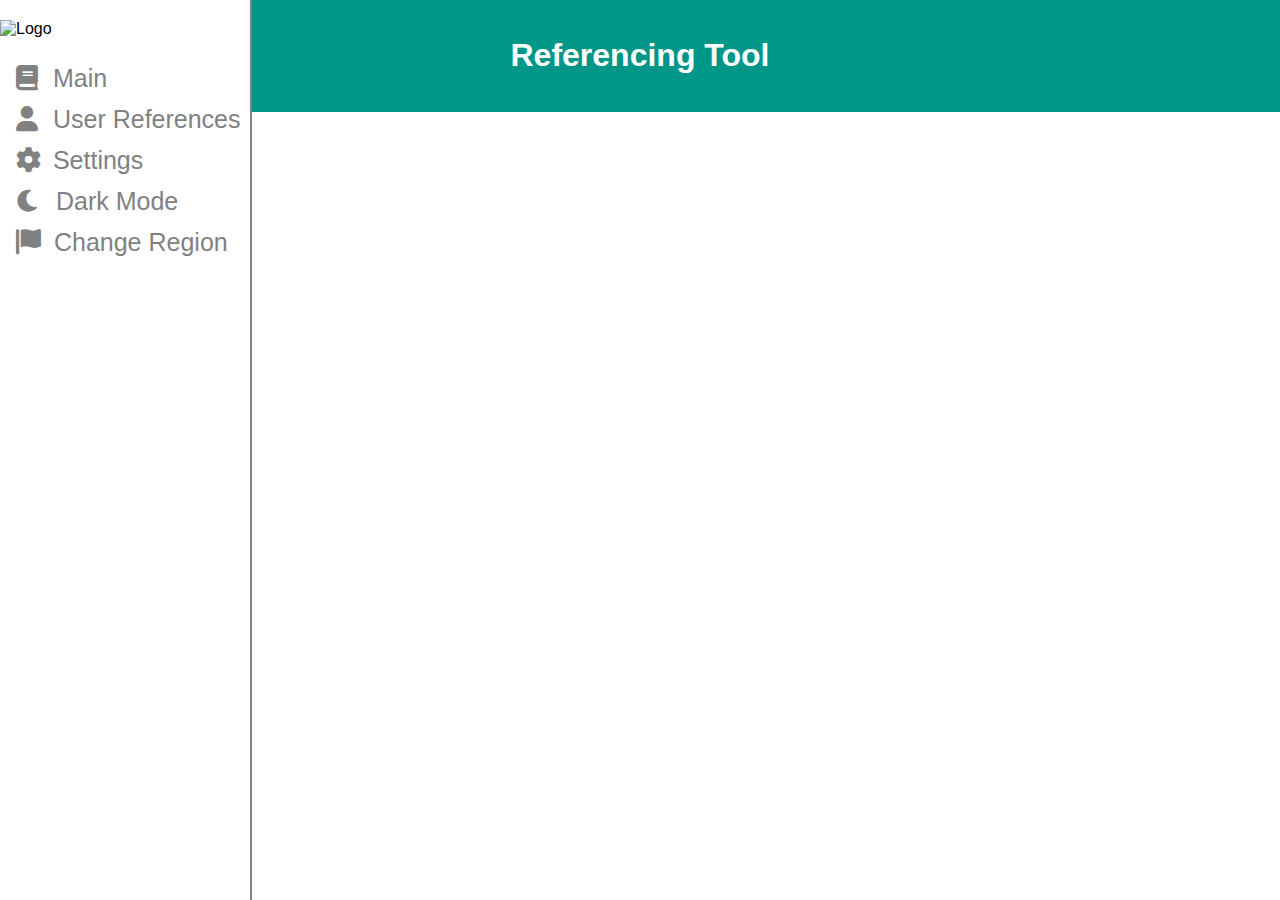
==== index.html @ 9a687fc9 "Fix logo" ====
<!DOCTYPE html>
<html lang="en">
<head>
    <meta charset="UTF-8">
    <meta name="viewport" content="width=device-width, initial-scale=1.0">
    <title>Referencing Tool</title>
    <link rel="stylesheet" href="styles.css">
    <link rel="stylesheet" href="https://cdnjs.cloudflare.com/ajax/libs/font-awesome/6.0.0-beta3/css/all.min.css">
</head>
<body>
    <header id="header">
        <h1>Referencing Tool</h1>
    </header>

    <div id="sidebar">
<img src="Images/logo.PNG" alt="Logo" id="sidebar-logo">
        <div class="sidebar-link" onclick="showMainCategory('main')">
           <i class="fas fa-book"></i> Main
        </div>
        <div class="sidebar-link" onclick="showMainCategory('creator')">
           <i class="fas fa-user"></i> User References
        </div>
    <div class="sidebar-link settings-dropdown-toggle" onclick="toggleSettingsDropdown()">
        <i class="fas fa-cog"></i> Settings
    </div>
    <div id="settings-dropdown" class="settings-dropdown-content" style="display: none;">
        <button onclick="openColorPicker()">Change Header Color</button>
	<button id="changeTextColorButton">Change Text Color</button>
<button id="font-size-changer-btn" onclick="toggleFontSizeDropdown()">Change Font Size</button>
    <!-- Font Size Dropdown (initially hidden) -->
    <select id="fontSizeSelector" onchange="changeFontSize(this.value)" style="display: none;">
        <option value="12px">Small</option>
        <option value="16px" selected>Normal</option>
        <option value="20px">Large</option>
        <option value="24px">Extra Large</option>
    </select>
    </div>
        <div id="dark-mode-toggle" class="sidebar-link">
           <i class="fas fa-moon"></i>
           <i class="fas fa-sun" style="display: none;"></i> <!-- Sun icon for light mode, hidden by default -->
           <span id="dark-mode-text">Dark Mode</span>
        </div>
        <div class="sidebar-link" onclick="showMainCategory('region')">
           <i class="fas fa-flag"></i> Change Region
        </div>
    </div>


    <div class="main-content">
        <div id="main-content" class="tabcontent">
<div class="tabs">
<button class="subtablinks" onclick="toggleSubTabContent('favorites')">Bookmarked References</button>
<button class="subtablinks" onclick="toggleSubTabContent('accessibility')">Accessibility</button>
<button class="subtablinks" onclick="toggleSubTabContent('usability')">Usability</button>

</div>
        </div>
        <div id="creator-content" class="tabcontent">
            <div class="tabs">
                <button class="tablinks" onclick="generateNewCategory()">Generate New Reference Category</button>
                <button class="tablinks" onclick="toggleReferenceDisplay('generateReference')">Generate New Reference</button>
            </div>
        </div>
        <div id="settings-content" class="tabcontent">
<button id="changeHeaderColorButton">Change Color of Header</button>
<input type="color" id="headerColorPicker" title="Choose header color" style="display:none;">

        </div>
    </div>

    <div id="generateReference">
       <input type="text" id="newButtonName" placeholder="Reference Name">
       <textarea id="newButtonContent" placeholder="Reference Content"></textarea>
       <input type="text" id="newButtonURL" placeholder="URL">
       <select id="subcategorySelect">
          
       </select>
        <button onclick="addButtonToSubcategory()">Add Reference to Sub-category</button>
        <div id="output"></div>
    </div>
    <div id="favorites" class="tabcontent subtabcontent" style="display: none;">
        
    </div>
    <div id="accessibility" class="tabcontent subtabcontent" style="display: none;">
	<div class="subtabs">
            <button class="subtablinks" onclick="toggleSubTab('ada')">Americans with Disabilities Act (ADA)</button>
        </div>
                        <div id="ada" class="tabcontent subtabcontent" style="display: none;">
                <h2>Americans with Disabilities Act (ADA)</h2>
<ol>
    <li><strong>Title I: Employment</strong> – Prohibits discrimination in employment and requires reasonable accommodations for employees with disabilities.</li>
    <li><strong>Title II: Public Entities and Transportation</strong> – Requires public services and transportation to be accessible to individuals with disabilities.</li>
    <li><strong>Title III: Public Accommodations and Services Operated by Private Entities</strong> – Mandates accessibility and non-discrimination in all new constructions and modifications of facilities and requires existing facilities to remove barriers where readily achievable.</li>
    <li><strong>Title IV: Telecommunications</strong> – Ensures telephone and television access for individuals with hearing and speech disabilities.</li>
    <li><strong>Title V: Miscellaneous Provisions</strong> – Includes a range of additional provisions such as anti-retaliation protections, conditions for attorney’s fees, and clarifications on state immunity.</li>
</ol>

        </div>
    </div>
    <div id="usability" class="tabcontent subtabcontent" style="display: none;">
        <div class="subtabs">
            <button class="subtablinks" onclick="toggleSubTab('nielson')">Nielson's Heuristics</button>
            <button class="subtablinks" onclick="toggleSubTab('ucd')">User-Centered Design</button>
        </div>
                <div id="nielson" class="tabcontent subtabcontent" style="display: none;">
                <h2>10 Usability Heuristics</h2>
    <ol>
        <li><strong>Visibility of System Status:</strong> The system should always keep users informed about what is going on, through appropriate feedback within reasonable time.</li>
        <li><strong>Match between System and the Real World:</strong> The system should speak the users' language, with words, phrases, and concepts familiar to the user, rather than system-oriented terms.</li>
        <li><strong>User Control and Freedom:</strong> Users often choose system functions by mistake and will need a clearly marked "emergency exit" to leave the unwanted state without having to go through an extended dialogue.</li>
        <li><strong>Consistency and Standards:</strong> Users should not have to wonder whether different words, situations, or actions mean the same thing. Follow platform conventions.</li>
        <li><strong>Error Prevention:</strong> Even better than good error messages is a careful design that prevents a problem from occurring in the first place.</li>
        <li><strong>Recognition rather than Recall:</strong> Minimize the user's memory load by making objects, actions, and options visible. The user should not have to remember information from one part of the dialogue to another.</li>
        <li><strong>Flexibility and Efficiency of Use:</strong> Accelerators—unseen by the novice user—may often speed up the interaction for the expert user such that the system can cater to both inexperienced and experienced users.</li>
        <li><strong>Aesthetic and Minimalist Design:</strong> Dialogues should not contain information which is irrelevant or rarely needed. Every extra unit of information in a dialogue competes with the relevant units of information and diminishes their relative visibility.</li>
        <li><strong>Help Users Recognize, Diagnose, and Recover from Errors:</strong> Error messages should be expressed in plain language (no codes), precisely indicate the problem, and constructively suggest a solution.</li>
        <li><strong>Help and Documentation:</strong> Even though it is better if the system can be used without documentation, it may be necessary to provide help and documentation. Any such information should be easy to search, focused on the user's task, list concrete steps to be carried out, and not be too large.</li>
    </ol>
        </div>
 <div id="ucd" class="tabcontent subtabcontent" style="display: none;">
            	<h2>User-Centered Design</h2>
    <ol>
<ol>
 	<li><strong>Understand:</strong> Conduct extensive research to understand the target users, their needs, goals, and pain points.</li>
 	<li><strong>Define:</strong> Distill insights into clear design goals, including user personas, scenarios, and the design problem.</li>
	<li><strong>Ideate:</strong> Encourage creative brainstorming and concept generation to explore potential solutions.</li>
	<li><strong>Prototype:</strong> Create low-fidelity and high-fidelity representations of design concepts.</li>
  	<li><strong>Test:</strong> Conduct usability testing with real users to gather feedback and insights.</li>
  	<li><strong>Iterate:</strong> Refine the design based on testing feedback through an iterative process.</li>
  	<li><strong>Implement:</strong> Develop the final product or system according to the approved design specifications.</li>
  	<li><strong>Evaluate:</strong> Continuously evaluate the product's performance and user satisfaction after launch.</li>
  	<li><strong>Maintain and Evolve:</strong> Maintain the product, adapt to changing user needs, and make ongoing improvements.</li>
</ol>

        </div>
    </div>

    <script src="script.js"></script>
</body>
</html>
---- styles.css ----
body {
    font-family: Arial, sans-serif;
    margin: 0;
    padding: 0;
    transition: background-color 0.5s, color 0.5s;
}

header {
    background-color: #009688;
    color: white;
    text-align: center;
    padding: 1rem;
    margin: 0 auto;
    transition: background-color 0.5s, color 0.5s;
}

.tabs {
    display: flex;
    flex-direction: column;
    margin-bottom: 20px;
}

.tablinks {
    background-color: #f1f1f1;
    color: black;
    padding: 12px 16px;
    text-align: left;
    border: none;
    cursor: pointer;
    transition: 0.3s;
}

.tablinks:hover {
    background-color: #ddd;
}

.tablinks.active {
    background-color: #ccc;
}

.tabcontent {
    display: none;
    width: 50%;
    margin: 0 auto;
    padding: 20px;
    box-sizing: border-box;
}

.subtabs .subtablinks {
    display: block;
    margin-left: 15px;
}

.subtabs .subtablinks.active {
    background-color: #ccc;
}

.subtabs .subtabcontent {
    display: none;
    padding: 20px;
    border: 1px solid #ccc;
    margin-bottom: 20px;
    margin-left: 30px;
}


.subtablinks.active {
    display: block;
}

#nielson.tabcontent.subtabcontent {
    margin-left: 30px;
}


#generateReference {
    display: none;
    flex-direction: column;
    align-items: center;
    justify-content: center;
    width: 100%;
}

#generateReference.active {
    display: flex;
}

#generateReference input,
#generateReference textarea,
#generateReference select,
#generateReference button {
    width: 30%;
    margin-bottom: 10px;
}

#generateReference input[type="text"],
#generateReference textarea,
#generateReference select {
    width: 40%;
    padding: 10px;
    margin-bottom: 15px;
    border: 1px solid #009688;
    border-radius: 4px;
    box-shadow: 0 2px 5px rgba(0, 150, 136, 0.2);
    transition: border-color 0.3s, box-shadow 0.3s;
    outline: none;
}

#generateReference input[type="text"]:focus,
#generateReference textarea:focus,
#generateReference select:focus {
    border-color: #00796B;
    box-shadow: 0 0 8px rgba(0, 121, 107, 0.6);
}

#generateReference button {
    padding: 10px 15px;
    margin-bottom: 15px;
    border: none;
    border-radius: 4px;
    background-color: #009688;
    color: white;
    text-transform: uppercase;
    letter-spacing: 1px;
    cursor: pointer;
    transition: background-color 0.3s, box-shadow 0.3s;
}

#generateReference button:hover,
#generateReference button:focus {
    background-color: #00796B;
    box-shadow: 0 2px 10px rgba(0, 150, 136, 0.4);
}



.main-categories {
    display: flex;
    justify-content: space-around;
    margin: 20px 0;
}

.main-category {
    background-color: #f1f1f1;
    color: black;
    padding: 12px 16px;
    border: none;
    cursor: pointer;
    transition: 0.3s;
}

.main-category:hover {
    background-color: #ddd;
}

#main-content, #creator-content, #settings-content {
    display: none;
}


.tablinks, .subtablinks {
  background-color: #f1f1f1;
  float: left;
  border: none;
  outline: none;
  cursor: pointer;
  padding: 14px 16px;
  transition: 0.3s;
  font-size: 17px;
}

.tablinks:hover, .subtablinks:hover {
  background-color: #ddd;
}

.tablinks.active, .subtablinks.active {
  background-color: #ccc;
}

.tabcontent,
.subtabcontent {
    display: none;
    padding: 20px;
    border: none;
    margin-bottom: 20px;
}

.dark-mode {
    background-color: #121212;
    color: #ffffff;
    border: none;
    box-shadow: none;
}

*, *:before, *:after {
    border: none;
    box-shadow: none;
}

.dark-mode * {
    border: none;
    box-shadow: none;
    outline: none;
}

.dark-mode header {
  background-color: #111;
  color: #818181;
  transition: background-color 0.5s, color 0.5s;
}

#sidebar {
    height: 100vh;
    width: 250px;
    position: fixed;
    z-index: 1;
    top: 0;
    left: 0;
    background-color: #fff;
    overflow-x: hidden;
    padding-top: 20px;
    border-right: 2px solid #818181;
    transition: background-color 0.5s, color 0.5s;
}

#sidebar .sidebar-link {
    padding: 6px 8px 6px 16px;
    text-decoration: none;
    font-size: 25px;
    color: #818181;
    display: block;
    transition: 0.3s;
}

#sidebar .sidebar-link:hover {
    color: #f1f1f1;
    background-color: #575757;
}

#sidebar .sidebar-link.active {
    background-color: #009688;
    color: white;
}

#sidebar .sidebar-link i.fas.fa-cog {
    margin-right: 5px;
}

#sidebar .sidebar-link:hover i.fas.fa-cog {
    transform: scale(1.2);
    transition: transform 0.3s ease;
}

#sidebar .sidebar-link i.fas.fa-user {
    margin-right: 8px;
}

#sidebar .sidebar-link:hover i.fas.fa-user {
    transform: scale(1.2);
    transition: transform 0.3s ease;
}

#sidebar .sidebar-link i.fas.fa-book {
    margin-right: 8px;
}

#sidebar .sidebar-link:hover i.fas.fa-book {
    transform: scale(1.2);
    transition: transform 0.3s ease;
}

#sidebar .sidebar-link i.fas.fa-flag {
    margin-right: 6px;
}

#sidebar .sidebar-link:hover i.fas.fa-flag {
    transform: scale(1.2);
    transition: transform 0.3s ease;
}

#sidebar-logo {
    display: block;
    max-width: 100%;
    height: auto;
    padding: 0px;
    margin-bottom: 20px;
}

#dark-mode-toggle .fa-moon,
#dark-mode-toggle .fa-sun {
    margin-right: 8px;
}

#dark-mode-toggle:hover .fa-sun,
#dark-mode-toggle:hover .fa-moon {
    transform: scale(1.2);
    transition: transform 0.3s ease;
}

.dark-mode #sidebar {
    background-color: #111;
    color: #fff;
}

#settings-dropdown {
    background-color: #333;
    padding: 10px;
    border-top: 1px solid #444;
}

#settings-dropdown button,
#settings-dropdown input[type="color"] {
    width: 100%;
    margin-top: 5px;
}

.settings-dropdown-content button {
    background-color: #444;
    color: #fff;
    padding: 10px 15px;
    border: none;
    border-radius: 4px;
    cursor: pointer;
    margin-top: 10px;
    width: 100%;
    box-sizing: border-box;
    text-align: left;
}

.settings-dropdown-content button:hover {
    background-color: #555;
}

.content-area {
    font-size: 1rem;
}

.tablinks, .subtablinks, .main-category, .sidebar-link {
    font-size: 1rem;
}

button {
    font-size: inherit;
}

.main-content, .tabcontent, .subtabcontent, header, #generateReference {
    font-size: 1rem;
}

.main-content {
    margin-left: 250px;
    width: calc(100% - 250px);
    display: flex;
    justify-content: center;
    align-items: center;
}
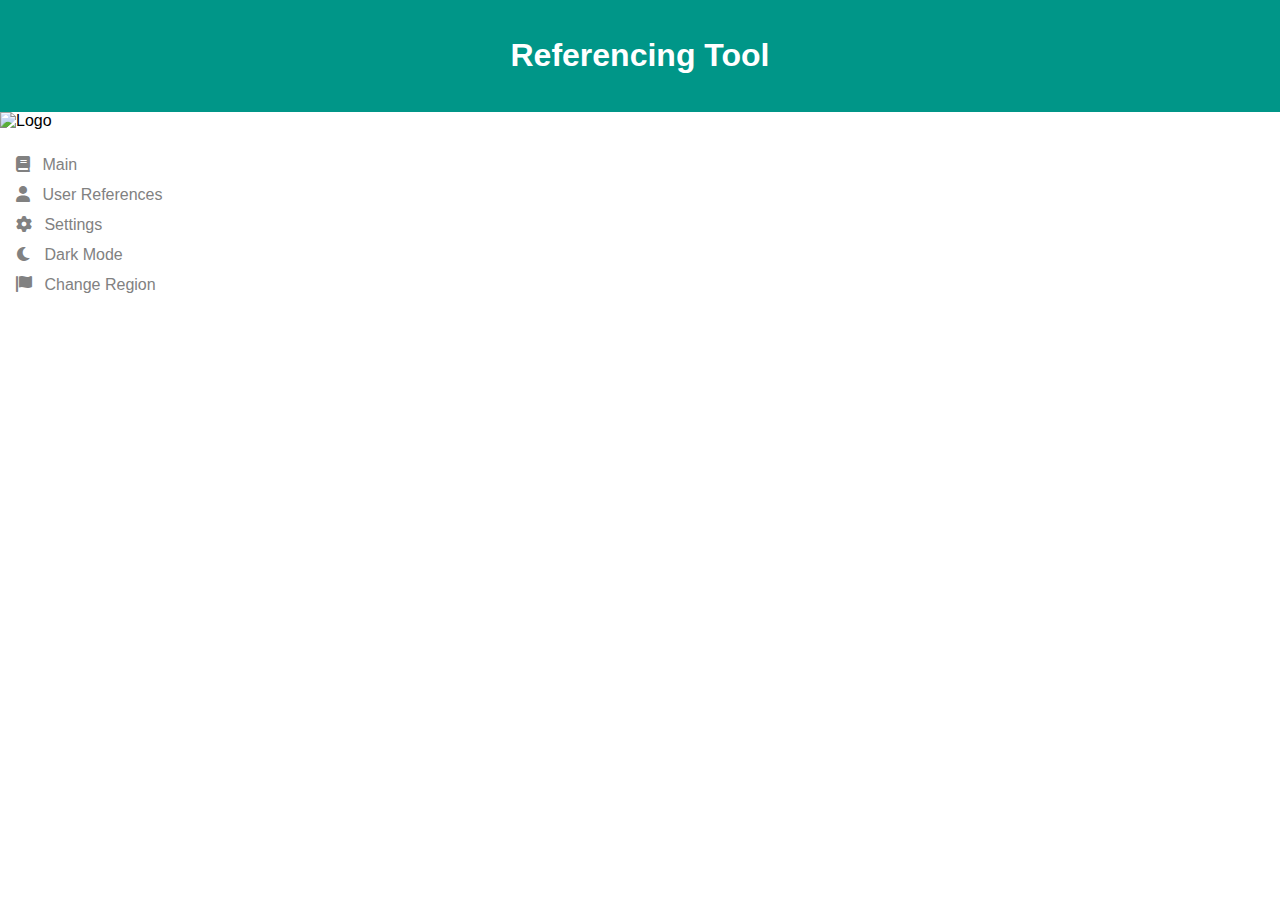
==== commit 2249241d: "Add background color picker" ====
--- a/index.html
+++ b/index.html
@@ -26,6 +26,7 @@
     <div id="settings-dropdown" class="settings-dropdown-content" style="display: none;">
         <button onclick="openColorPicker()">Change Header Color</button>
 	<button id="changeTextColorButton">Change Text Color</button>
+    <button id="changeBackgroundColorButton">Change Background Color</button>
 <button id="font-size-changer-btn" onclick="toggleFontSizeDropdown()">Change Font Size</button>
     <!-- Font Size Dropdown (initially hidden) -->
     <select id="fontSizeSelector" onchange="changeFontSize(this.value)" style="display: none;">
--- a/styles.css
+++ b/styles.css
@@ -209,7 +209,7 @@
   transition: background-color 0.5s, color 0.5s;
 }
 
-#sidebar {
+.sidebar {
     height: 100vh;
     width: 250px;
     position: fixed;
@@ -223,7 +223,7 @@
     transition: background-color 0.5s, color 0.5s;
 }
 
-#sidebar .sidebar-link {
+.sidebar-link {
     padding: 6px 8px 6px 16px;
     text-decoration: none;
     font-size: 25px;
@@ -232,58 +232,35 @@
     transition: 0.3s;
 }
 
-#sidebar .sidebar-link:hover {
+.sidebar-link:hover {
     color: #f1f1f1;
     background-color: #575757;
 }
 
-#sidebar .sidebar-link.active {
+.sidebar-link.active {
     background-color: #009688;
     color: white;
 }
 
-#sidebar .sidebar-link i.fas.fa-cog {
-    margin-right: 5px;
-}
-
-#sidebar .sidebar-link:hover i.fas.fa-cog {
+.sidebar-link i.fas {
+    margin-right: 8px;
+}
+
+.sidebar-link:hover i.fas {
     transform: scale(1.2);
-    transition: transform 0.3s ease;
-}
-
-#sidebar .sidebar-link i.fas.fa-user {
-    margin-right: 8px;
-}
-
-#sidebar .sidebar-link:hover i.fas.fa-user {
-    transform: scale(1.2);
-    transition: transform 0.3s ease;
-}
-
-#sidebar .sidebar-link i.fas.fa-book {
-    margin-right: 8px;
-}
-
-#sidebar .sidebar-link:hover i.fas.fa-book {
-    transform: scale(1.2);
-    transition: transform 0.3s ease;
-}
-
-#sidebar .sidebar-link i.fas.fa-flag {
-    margin-right: 6px;
-}
-
-#sidebar .sidebar-link:hover i.fas.fa-flag {
-    transform: scale(1.2);
-    transition: transform 0.3s ease;
 }
 
 #sidebar-logo {
     display: block;
     max-width: 100%;
     height: auto;
-    padding: 0px;
+    padding: 0;
     margin-bottom: 20px;
+}
+
+#dark-mode-toggle:hover .fa-sun,
+#dark-mode-toggle:hover .fa-moon {
+    transform: scale(1.2);
 }
 
 #dark-mode-toggle .fa-moon,
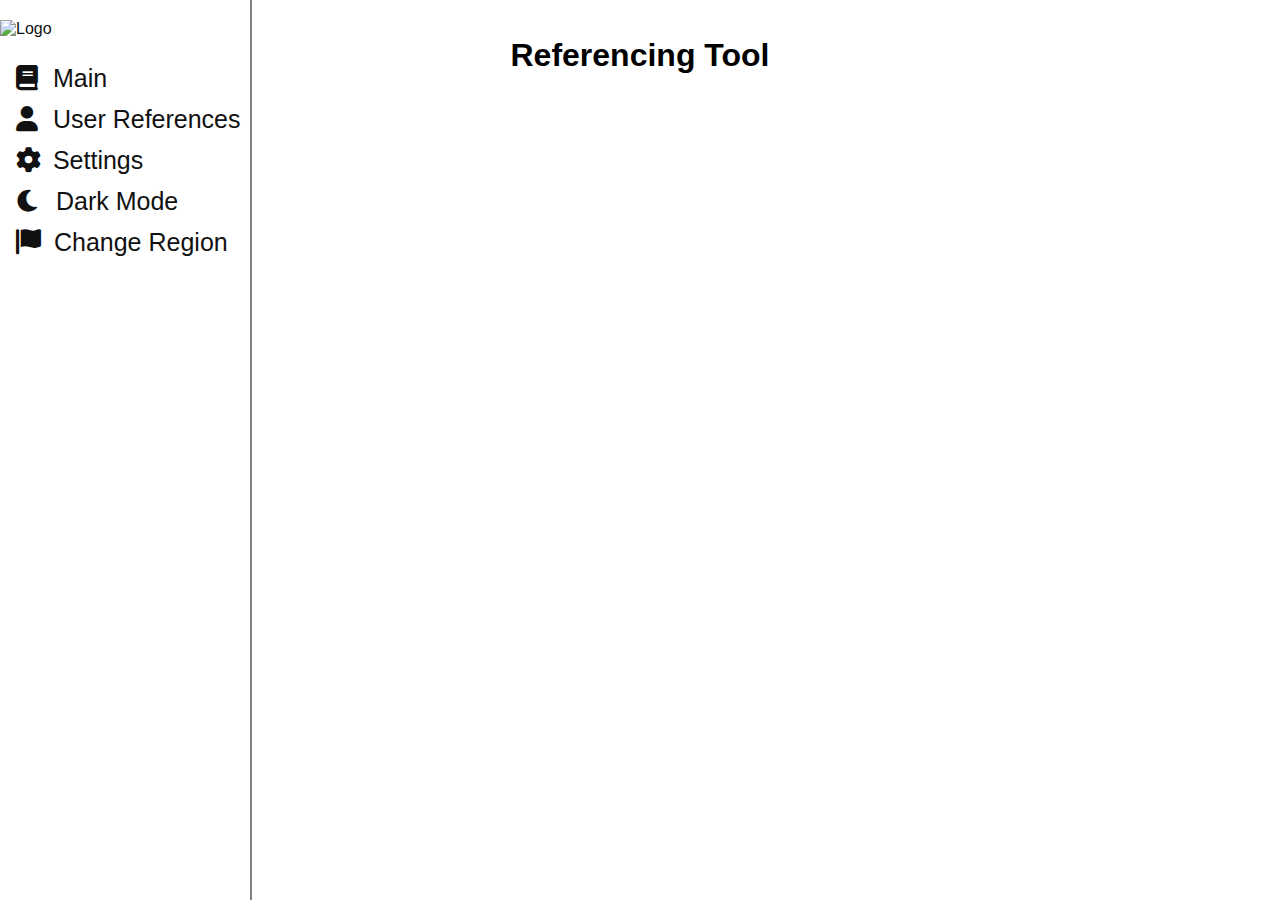
==== commit 01b48cf9: "Fix Logo" ====
--- a/styles.css
+++ b/styles.css
@@ -6,8 +6,8 @@
 }
 
 header {
-    background-color: #009688;
-    color: white;
+    background-color: #ffffff;
+    color: black;
     text-align: center;
     padding: 1rem;
     margin: 0 auto;
@@ -205,11 +205,11 @@
 
 .dark-mode header {
   background-color: #111;
-  color: #818181;
+  color: #ffffff;
   transition: background-color 0.5s, color 0.5s;
 }
 
-.sidebar {
+#sidebar {
     height: 100vh;
     width: 250px;
     position: fixed;
@@ -221,46 +221,70 @@
     padding-top: 20px;
     border-right: 2px solid #818181;
     transition: background-color 0.5s, color 0.5s;
-}
-
-.sidebar-link {
+    color: #111;
+}
+
+#sidebar .sidebar-link {
     padding: 6px 8px 6px 16px;
     text-decoration: none;
     font-size: 25px;
-    color: #818181;
+
     display: block;
     transition: 0.3s;
 }
 
-.sidebar-link:hover {
+#sidebar .sidebar-link:hover {
     color: #f1f1f1;
     background-color: #575757;
 }
 
-.sidebar-link.active {
+#sidebar .sidebar-link.active {
     background-color: #009688;
     color: white;
 }
 
-.sidebar-link i.fas {
+#sidebar .sidebar-link i.fas.fa-cog {
+    margin-right: 5px;
+}
+
+#sidebar .sidebar-link:hover i.fas.fa-cog {
+    transform: scale(1.2);
+    transition: transform 0.3s ease;
+}
+
+#sidebar .sidebar-link i.fas.fa-user {
     margin-right: 8px;
 }
 
-.sidebar-link:hover i.fas {
-    transform: scale(1.2);
+#sidebar .sidebar-link:hover i.fas.fa-user {
+    transform: scale(1.2);
+    transition: transform 0.3s ease;
+}
+
+#sidebar .sidebar-link i.fas.fa-book {
+    margin-right: 8px;
+}
+
+#sidebar .sidebar-link:hover i.fas.fa-book {
+    transform: scale(1.2);
+    transition: transform 0.3s ease;
+}
+
+#sidebar .sidebar-link i.fas.fa-flag {
+    margin-right: 6px;
+}
+
+#sidebar .sidebar-link:hover i.fas.fa-flag {
+    transform: scale(1.2);
+    transition: transform 0.3s ease;
 }
 
 #sidebar-logo {
     display: block;
     max-width: 100%;
     height: auto;
-    padding: 0;
+    padding: 0px;
     margin-bottom: 20px;
-}
-
-#dark-mode-toggle:hover .fa-sun,
-#dark-mode-toggle:hover .fa-moon {
-    transform: scale(1.2);
 }
 
 #dark-mode-toggle .fa-moon,
@@ -309,11 +333,12 @@
 }
 
 .content-area {
-    font-size: 1rem;
+    font-size: 1rem; /* This will be relative to the root font-size */
 }
 
 .tablinks, .subtablinks, .main-category, .sidebar-link {
-    font-size: 1rem;
+    font-size: 1rem; /* This should now scale with the body font-size */
+    /* Other styles */
 }
 
 button {
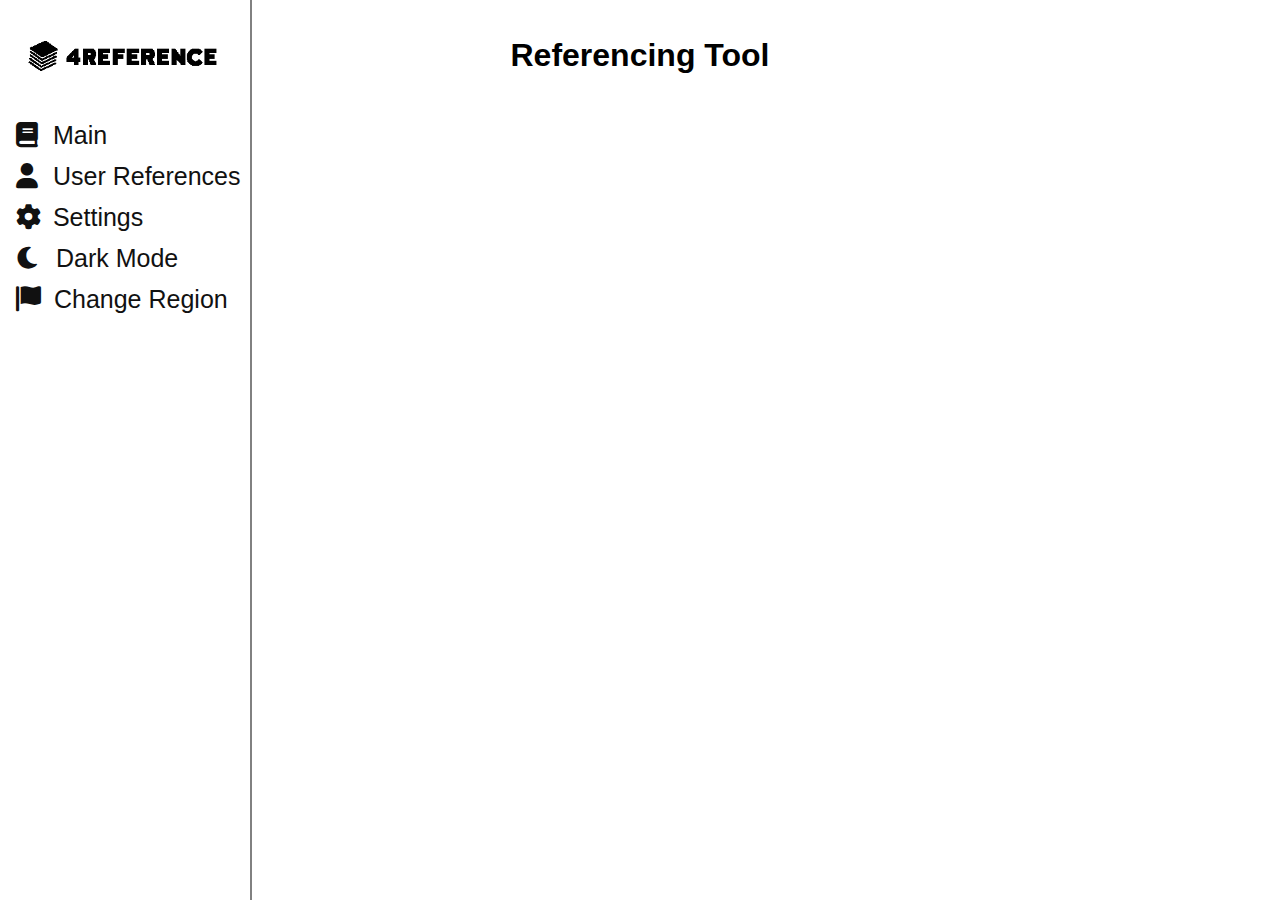
==== commit a5007845: "Fixed a subtab, added First Principles subtab" ====
--- a/index.html
+++ b/index.html
@@ -102,9 +102,11 @@
         <div class="subtabs">
             <button class="subtablinks" onclick="toggleSubTab('nielson')">Nielson's Heuristics</button>
             <button class="subtablinks" onclick="toggleSubTab('ucd')">User-Centered Design</button>
+	    <button class="subtablinks" onclick="toggleSubTab('fpid')">First Principles of Interaction Design A-F</button>
+            <button class="subtablinks" onclick="toggleSubTab('fpid2')">First Principles of Interaction Design L-V</button>
         </div>
                 <div id="nielson" class="tabcontent subtabcontent" style="display: none;">
-                <h2>10 Usability Heuristics</h2>
+                <h2>Jakob Nielsen's 10 Usability Heuristics</h2>
     <ol>
         <li><strong>Visibility of System Status:</strong> The system should always keep users informed about what is going on, through appropriate feedback within reasonable time.</li>
         <li><strong>Match between System and the Real World:</strong> The system should speak the users' language, with words, phrases, and concepts familiar to the user, rather than system-oriented terms.</li>
@@ -120,7 +122,6 @@
         </div>
  <div id="ucd" class="tabcontent subtabcontent" style="display: none;">
             	<h2>User-Centered Design</h2>
-    <ol>
 <ol>
  	<li><strong>Understand:</strong> Conduct extensive research to understand the target users, their needs, goals, and pain points.</li>
  	<li><strong>Define:</strong> Distill insights into clear design goals, including user personas, scenarios, and the design problem.</li>
@@ -132,7 +133,61 @@
   	<li><strong>Evaluate:</strong> Continuously evaluate the product's performance and user satisfaction after launch.</li>
   	<li><strong>Maintain and Evolve:</strong> Maintain the product, adapt to changing user needs, and make ongoing improvements.</li>
 </ol>
-
+<div id="fpid" class="tabcontent subtabcontent" style="display: none;">
+      <h2>Bruce Tognazzini's First Principles of Interaction Design A-F</h2>
+<ol>
+    <li><strong>Aeshetics:</strong> <em>Fashion</em> should never trump usability; User test the visual design as thoroughly as the behavioral design.</li>
+    <li><strong>Autonomy:</strong> The computer, interface, and task enviornment all "belong" to the user, but user-autonomy doesn't mean abandoning rules. 
+    Enable users to make their own decisions, even ones aesthetically poor or behaviorally less efficient. Exercise <em>responsible</em> control. Keep status information up to date
+    and within easy view through the use of accurate status mechanisms.</li>
+    <li><strong>Color:</strong> When using color to convey info in the interface, also use clear, secondary cues to convey the info to those who cannot see the colors presented. 
+    Do not avoid color in the interface, and do not strip away or overwhelm color cues because of a passing graphic-design fad.</li>
+    <li><strong>Consistency:</strong> <br /> <strong>1) Levels of Consistency</strong> The importance of maintaining strict consistency will vary. Top level consistency should maintain a general look and feel across the products/services.
+    Consistency should also be present in the face of multiple products, such as Microsoft Office. A visual designer should also establish a purposeful and well thought-through visual language, shaped by usability testing.
+    The appearance of small visisble structs, such as icons, symbols, buttons, scroll bars, etc. needs to be strictly controlled so people are not spending precious time trying to figure out different, simple features.
+    Any invisible structures should have a secret rule fo being crisp and clean. For example, "you can click and drag the edges of current Macintosh windows to resize them". This is always consistent, which inivisible structures should model.
+    Objects that convey info, should rarely if ever be made invisible. Also keep in mind user's behavior, such as shortcut keys from similar industry products maintaining their meaning. <br />
+    <strong>2) Induced Inconsistency</strong> It is important to be visually inconsistent when things act differently as it is to be visually consistent when things act the same.
+    Make objects that act diffeently look different, and make pages that have changed <em>look</em> changed. <br />
+    <strong>3) Continuity</strong> Over time, strive for continuity, not consistency. The goal is continuity, where there is a thread that weaves through the various products and releases, guiding user, but not tying everything to the past. <br />
+    <strong>4) Consistency with User Expectation</strong> No matter how sound of an argument can be made, if users expect something to work a different way, you will be facing an uphiil and usually unwinnable battle to change those expectations. 
+    Unless there exists a clear advantage in your way, go with what users expect.</li>
+    <li><strong>Defaults:</strong> Defaults within fields should be easy to "blow away", and should be "intelligent" and responsive. Replace the word "default" with a more meaningful and responsive term, such as "Revert to Standard Settings."
+    Both the vocabulary and visual design must communicate the scope of a reversion. Through user testing, make sure users understand the extent of the restoration.</li>
+    <li><strong>Discoverability:</strong> Any attempt to hide complexity will serve to increase it, and if you choose to hide complexity, do so in the showroom only. If the user cannot find it, it <em>does not exist.</em> 
+    Controls and other objects necessary for the successful use of software should be visibly accessible at all times. There is no "elegance" exception to discoverability, and controls don't belong in the middle of the content area, with the exception of small mobile devices
+    Communicate any gestural(relating to movements) vocabulary with visual diagrams! And don't forget to user-test for discovery.</li>
+    <li><strong>Efficiency of the User:</strong> Look beyond the efficieny of a machine, and look at the user's productivity, not the computer's. <em>Keep the user occupied.</em> 
+    To maximize the efficiency of a business/organization, maximize everyone's efficiency. Any great efficiency breakthroughs in software are to be found in the fundamental architecture of the system, not in the surface design of the interface.
+    Remember, error messages should actually help. They should explain what's wrong, tell the user specifically what to do about it, and leave open the possibility the message is improperly being generated.</li>
+    <li><strong>Explorable Interfaces:</strong> Give users well-marked roads and landmarks, and give them freedom on these paths. Place some deep ruts within this path, to help guide early and experienced users with navigation.
+    Offer users stable perceptual cues to give them a sense of "home", and make acstion reversible, allowing undo as well. Always have a way out, and make it easy and attractive to stay in.</li>
+    <li><strong>Fitts's Law:</strong> Use large objects for important functions, and small objects for functions you would prefer users not perform. Fitts's Law requires a stop watch test.</li>
+</ol>
+</div>
+    
+    <div id="fpid2" class="tabcontent subtabcontent" style="display: none;">
+       <h2>Bruce Tognazzini's First Principles of Interaction Design L-V</h2>
+<ol>
+    <li><strong>Human Interface Objects:</strong> Human-interface objects include folders, documents, buttons, menus, and the trashcan. These objects can be seen, heard, felt, or otherwise perceived, and have a standard way of being manipulated.
+    These objects should be understandable, self-consistent, and stable. Always use a new object when you want a user to interact with it in a different way or when it will result in different behavior.</li>
+            
+    <li>strong>Latency Reduction:</strong> Use multi-threading to push latency into the background. Latency can be hidden from users through multi-tasking techniques. Reduce the user's experience of latency, and keep users informed when facing delay.
+    Eliminate any element of the application that is not helping to make it faster to begin with.</li>
+    <li><strong>Learnability:</strong> Limit the trade-offs when considering learnability vs. usability, and consider whether the product or service will be used infrequently/only one, or if it will be used habitually.
+    Habitually, prioritize Usability, otherwise prioritize Learnability. No matter what though, avoid only testing for learnability.</li>
+    <li><strong>Protect Users' Work:</strong> Ensure that users never lose their work. They should never lose work due to an error on their part, with very few exceptions like a sudden loss of power without proper power protection. </li>
+    <li>
+    <strong>Readability:</strong> Text that must be read should have high contrast. Favor black text on white or pale yellow backgrounds. Use font sizes that are large enough to be readable on standard displays.
+    Favor large characters for the actual data you intend to display, as opposed to labels and instructions. Menu and button labels should have the key word(s) first, forming unique labels. Test any and all designs on your oldest expected user population.
+    There's often an inverse relationship between the "prettiness" of a font and its readability.</li>
+    <li><strong>Simpliciy:</strong> Balance ease of installation vs. ease of use, and avoid the "Illusion of Simplicity". It is okay to make the user's environment simpler when they are learning by hiding more advanced pathways and capabilities initially.
+    Do not simplify by eliminating necessary capabilites.</li>
+    <li><strong>State</strong> Because many of the browser-based products exist in a stateless environment, we have the responsibility to track state as needed. State info should be stored in encrypted form on the server when they log off.
+    Make it <em>clear</em> what you will be storing, and protect this user's stored info.</li>
+    <li><strong>Visible Navigation:</strong> Make navigation visible, and limit screen counts by using overlays.</li>
+</ol>
+    </div>
         </div>
     </div>
 
--- a/styles.css
+++ b/styles.css
@@ -177,11 +177,13 @@
   background-color: #ccc;
 }
 
-.tabcontent,
+/* .tabcontent was removed, leaving only .tabcontent above, and leaving .subtabcontent as its own style call */
+
 .subtabcontent {
     display: none;
-    padding: 20px;
-    border: none;
+    padding: 50px;
+    border: none;
+    margin-top: 70px; /* Added margin-top to fix spacing between subtab buttons and subtabcontent, mainly fixed for larger text sizes*/
     margin-bottom: 20px;
 }
 
@@ -356,3 +358,12 @@
     justify-content: center;
     align-items: center;
 }
+
+h2 {
+ border: 3mm ridge #D1AF47; /* border box for the subtab headers */
+}
+
+ol {
+   border: 4mm ridge #D1AF47; /* border box for the subtab content */
+   border-radius: 20px; /* Gives the border a roundness to its edge. Increase this, and the roundness will increase. */
+}
